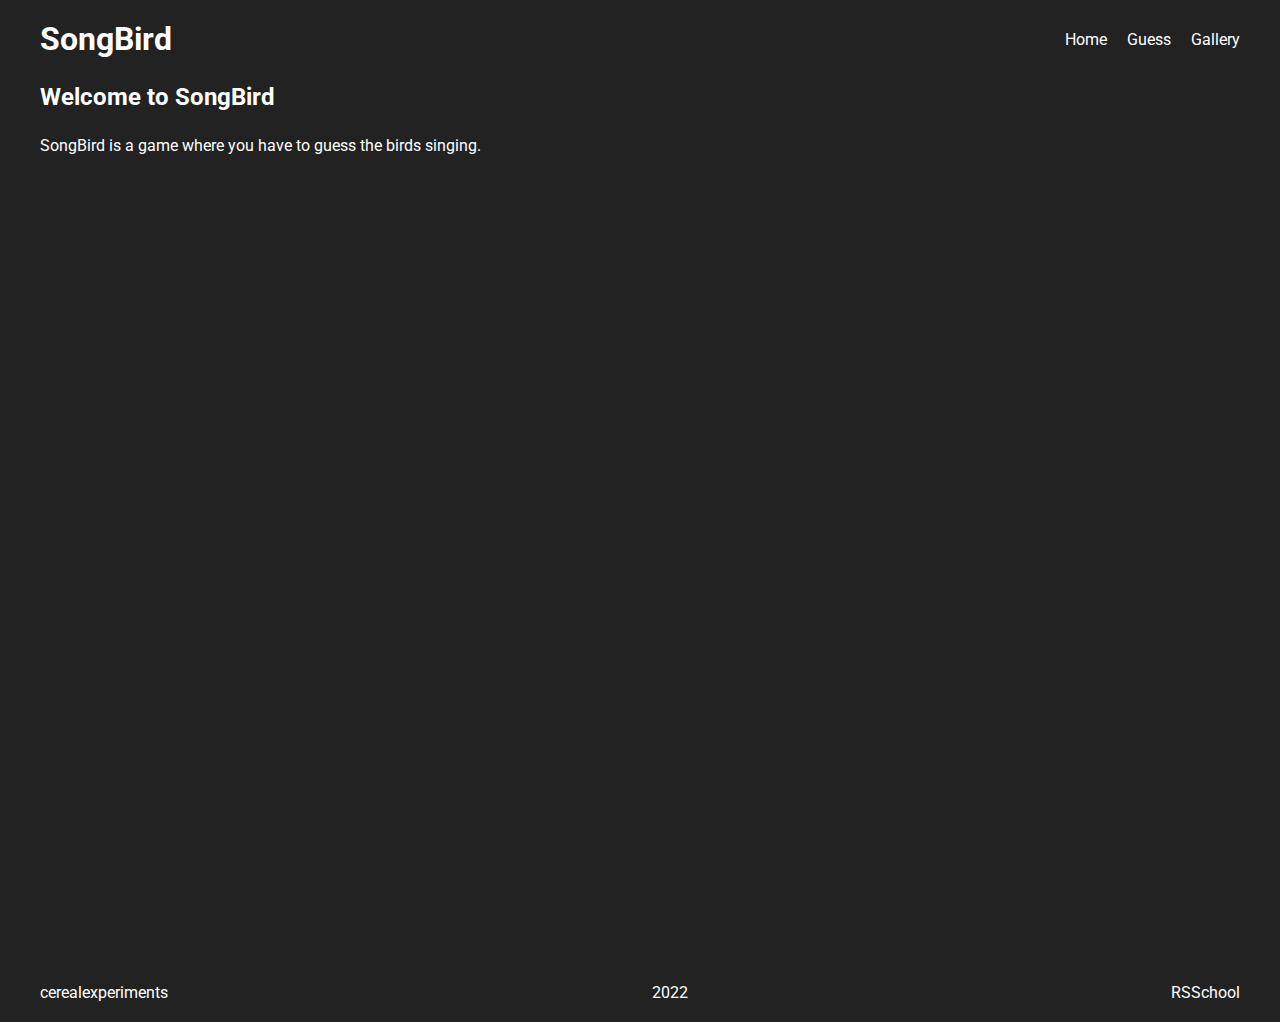
==== index.html @ 2931c3fc "first commit" ====
<!doctype html>
<html lang="en">
<head>
    <meta charset="UTF-8">
    <meta name="viewport"
          content="width=device-width, user-scalable=no, initial-scale=1.0, maximum-scale=1.0, minimum-scale=1.0">
    <meta http-equiv="X-UA-Compatible" content="ie=edge">
    <link rel="preconnect" href="https://fonts.googleapis.com">
    <link rel="preconnect" href="https://fonts.gstatic.com" crossorigin>
    <link href="https://fonts.googleapis.com/css2?family=Roboto:wght@400;500;700&display=swap" rel="stylesheet">
    <link rel="stylesheet" href="style.css">
    <title>SongBird</title>
</head>
<body>
    <header class="header">
        <div class="wrapper">
            <h1 class="header__logo">SongBird</h1>
            <nav class="navigation">
                <a href="#" class="navigation__link">Home</a>
                <a href="guess.html" class="navigation__link">Guess</a>
                <a href="guess.html" class="navigation__link">Gallery</a>
            </nav>
        </div>
    </header>
    <main class="main">
        <div class="wrapper">
            <h2 class="main__heading">Welcome to SongBird</h2>
            <p class="main__text">SongBird is a game where you have to guess the birds singing.</p>
        </div>
    </main>
    <footer class="footer">
        <div class="wrapper">
            <div class="footer__author">cerealexperiments</div>
            <div class="footer__age">2022</div>
            <div class="footer__course">RSSchool</div>
        </div>
    </footer>
</body>
</html>
---- style.css ----
* {
    margin: 0;
    padding: 0;
    box-sizing: border-box;
}
body {
    font-family: 'Roboto', sans-serif;
    color: white;
    background-color: #222222;
}
.wrapper {
    max-width: 1200px;
    margin: 0 auto;
}
.header {
    padding-top: 20px;
    padding-bottom: 25px;
}
.header .wrapper {
    display: flex;
    align-items: center;
    justify-content: space-between;
}

.header__logo {
    font-size: 32px;
}
.navigation {
    display: flex;
    gap: 20px;
}
.navigation__link {
    color: white;
    text-decoration: none;
}
.main {
    height: 100vh;
}
.main__heading {
    padding-bottom: 25px;
}
.footer {
    padding-bottom: 20px;
}
.footer .wrapper {
    display: flex;
    justify-content: space-between;
}

.game {

}
.game__score {
    text-align: end;
    padding-bottom: 20px;
    font-weight: 500;
    font-size: 18px;
}
.sections {
    width: 100%;
    display: flex;
    flex-wrap: wrap;
    justify-content: space-between;
    background-color: #00755E;
    margin-bottom: 25px;
    border-radius: 5px;
}
.section {
    text-align: center;
    flex: 1;
    padding: 10px 15px;
}
.section_active {
    background-color: #29AB87;
    border-radius: inherit;
}
.current-question {
    display: flex;
    gap: 50px;
    align-items: center;
    background-color: #303030;
    padding: 16px;
    margin-bottom: 25px;
}
.current-question__name {
    font-size: 32px;
}
.current-question__image {
    object-fit: cover;
    width: 200px;
    height: 155px;
}
.current-question__content {
    display: flex;
    width: 100%;
    flex-direction: column;
    gap: 25px;
}

.player {
    display: flex;
    align-items: center;
    gap: 10px;
}
.player__slider {
    -webkit-appearance: none;
    -moz-appearance: none;
    appearance: none;
    height: 5px;
    background: #737373;
    -webkit-transition: 0.2s;
    transition: opacity 0.2s;
    width: 100%;
}
.player__slider::-webkit-slider-thumb {
    -webkit-appearance: none;
    appearance: none;
    width: 15px;
    height: 15px;
    background: #808080;
    border: 3px solid #808080;
    cursor: pointer;
    border-radius: 100%;
}

.player__playpause {
    width: 15px;
    height: 20px;
}

.durations {
    padding-top: 10px;
    display: flex;
    justify-content: space-between;
}

.guess {
    display: flex;
    gap: 25px;
    margin-bottom: 25px;
}

.options {
    max-width: 50%;
    background-color: #303030;
    flex: 1;
    list-style: none;
}
.option {
    display: flex;
    gap: 10px;
    align-items: center;
    padding: 15px 20px;
    border: 1px solid #555555;
}
.option__bullet {
    width: 10px;
    height: 10px;
    background-color: #444444;
    border-radius: 100%;
}
.option_correct .option__bullet {
    background-color: #29AB87;
}
.option_wrong .option__bullet {
    background-color:  #C21807
}

.choice {
    background-color: #303030;
    border: 1px solid #555555;
    flex: 1;
    padding: 20px 20px;
    display: flex;
    flex-direction: column;
    gap: 20px;
}

.choice__content {
    display: flex;
    align-items: center;
    justify-content: space-between;
    gap: 30px;
}

.choice__image {
    object-fit: cover;
    width: 200px;
    height: 155px;
}

.choice__main {
    flex: 1;
}

.next__container {
    display: flex;
    justify-content: center;
}
.next {
    color: white;
    width: 100%;
    background-color: #303030;
    border: 1px solid #555555;
    border-radius: 5px;
    font-size: 16px;
    padding: 10px 0;
}
.next_active {
    background-color: #29AB87;
    border: none;
}

.winning-screen {
    display: flex;
    flex-direction: column;
    align-items: center;
    background-color: #303030;
    padding: 75px 50px;
}

.winning-screen__text-1 {
    font-size: 64px;
    padding-bottom: 20px;
}
.winning-screen__text-2 {
    font-size: 24px;
    padding-bottom: 50px;
}
.winning-screen__button {
    width: 100%;
    padding: 15px;
    background-color: #29AB87;
    color: white;
    border: none;
    font-size: 16px;
    border-radius: 5px;
}
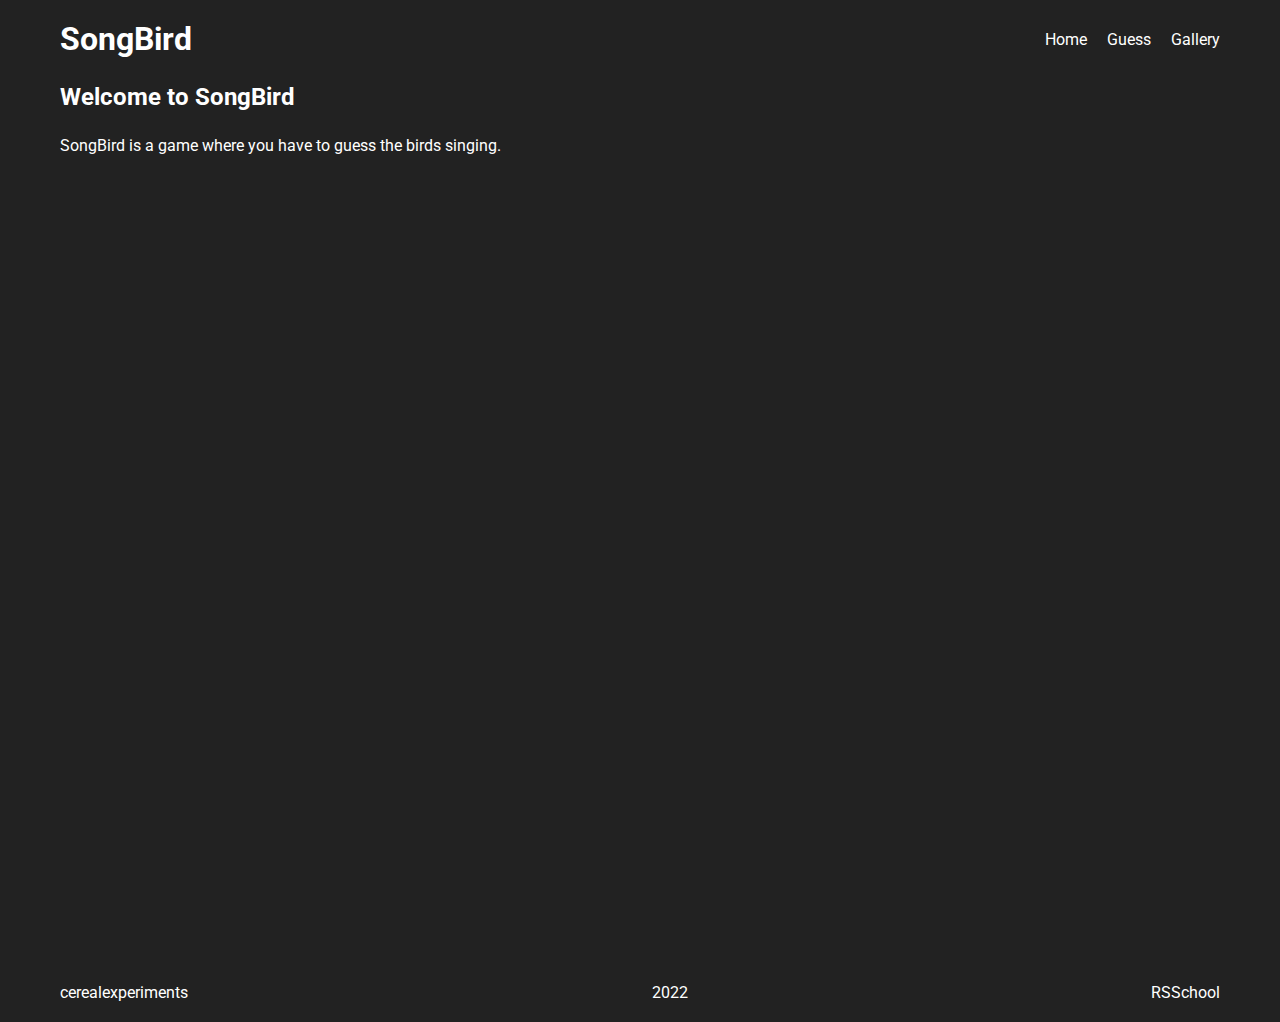
==== commit 8d434ba4: "add gallery links" ====
--- a/index.html
+++ b/index.html
@@ -16,9 +16,9 @@
         <div class="wrapper">
             <h1 class="header__logo">SongBird</h1>
             <nav class="navigation">
-                <a href="#" class="navigation__link">Home</a>
+                <a href="index.html" class="navigation__link">Home</a>
                 <a href="guess.html" class="navigation__link">Guess</a>
-                <a href="guess.html" class="navigation__link">Gallery</a>
+                <a href="gallery.html" class="navigation__link">Gallery</a>
             </nav>
         </div>
     </header>
--- a/style.css
+++ b/style.css
@@ -11,6 +11,7 @@
 .wrapper {
     max-width: 1200px;
     margin: 0 auto;
+    padding: 0 20px;
 }
 .header {
     padding-top: 20px;
@@ -47,9 +48,6 @@
     justify-content: space-between;
 }
 
-.game {
-
-}
 .game__score {
     text-align: end;
     padding-bottom: 20px;
@@ -69,6 +67,9 @@
     text-align: center;
     flex: 1;
     padding: 10px 15px;
+    display: flex;
+    align-items: center;
+    justify-content: center;
 }
 .section_active {
     background-color: #29AB87;
@@ -102,7 +103,7 @@
     align-items: center;
     gap: 10px;
 }
-.player__slider {
+.slider {
     -webkit-appearance: none;
     -moz-appearance: none;
     appearance: none;
@@ -112,7 +113,7 @@
     transition: opacity 0.2s;
     width: 100%;
 }
-.player__slider::-webkit-slider-thumb {
+.slider::-webkit-slider-thumb {
     -webkit-appearance: none;
     appearance: none;
     width: 15px;
@@ -123,6 +124,10 @@
     border-radius: 100%;
 }
 
+.volume__slider {
+    max-width: 30%;
+}
+
 .player__playpause {
     width: 15px;
     height: 20px;
@@ -237,10 +242,44 @@
     border-radius: 5px;
 }
 
-
-
-
-
-
-
-
+.volume {
+    display: flex;
+    gap: 10px;
+    align-items: center;
+}
+
+@media(max-width: 768px) {
+    .wrapper {
+        max-width: 540px;
+    }
+    .options {
+        max-width: 100%;
+    }
+    .guess {
+        flex-direction: column;
+    }
+    .winning-screen__text-1 {
+        font-size: 48px;
+    }
+}
+
+@media (max-width: 520px) {
+    .current-question {
+        flex-direction: column;
+    }
+    .choice__content {
+        flex-direction: column;
+    }
+    .winning-screen__text-1 {
+        font-size: 32px;
+    }
+    .winning-screen__text-2 {
+         font-size: 18px;
+     }
+}
+
+
+
+
+
+
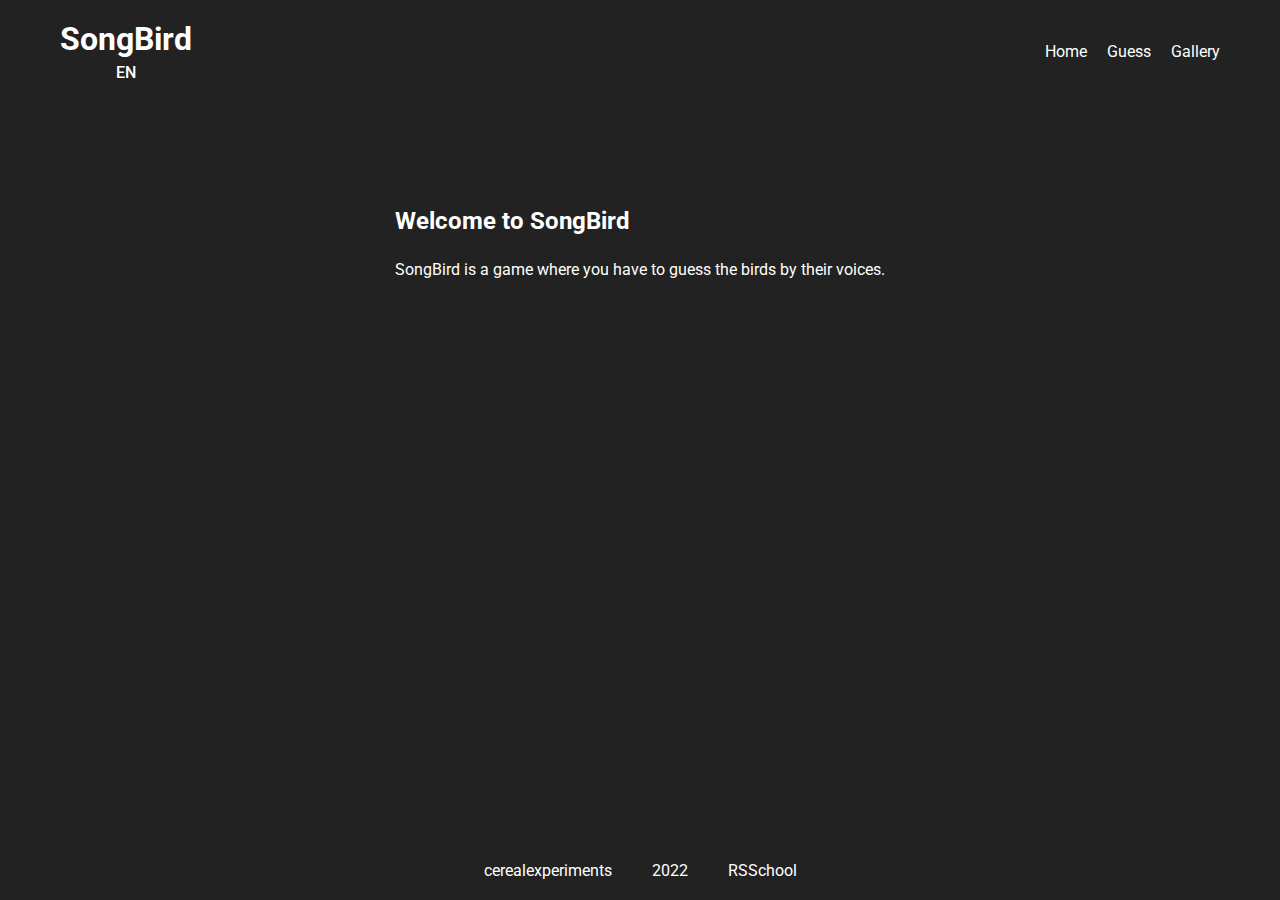
==== commit 39416d4b: "add language choice functionality/major refactoring" ====
--- a/index.html
+++ b/index.html
@@ -12,9 +12,13 @@
     <title>SongBird</title>
 </head>
 <body>
+<div class="container">
     <header class="header">
         <div class="wrapper">
-            <h1 class="header__logo">SongBird</h1>
+            <div class="logo-container">
+                <h1 class="header__logo">SongBird</h1>
+                <p class="header__language">EN</p>
+            </div>
             <nav class="navigation">
                 <a href="index.html" class="navigation__link">Home</a>
                 <a href="guess.html" class="navigation__link">Guess</a>
@@ -25,15 +29,17 @@
     <main class="main">
         <div class="wrapper">
             <h2 class="main__heading">Welcome to SongBird</h2>
-            <p class="main__text">SongBird is a game where you have to guess the birds singing.</p>
+            <p class="main__text">SongBird is a game where you have to guess the birds by their voices.</p>
         </div>
     </main>
     <footer class="footer">
         <div class="wrapper">
-            <div class="footer__author">cerealexperiments</div>
-            <div class="footer__age">2022</div>
-            <div class="footer__course">RSSchool</div>
+            <a href="https://github.com/cerealexperiments" class="footer__author">cerealexperiments</a>
+            <p class="footer__age">2022</p>
+            <a href="https://rs.school/" class="footer__course">RSSchool</a>
         </div>
     </footer>
+</div>
+    <script type="module" src="js/index.js"></script>
 </body>
 </html>--- a/style.css
+++ b/style.css
@@ -8,6 +8,11 @@
     color: white;
     background-color: #222222;
 }
+.container {
+    min-height: 100vh;
+    display: flex;
+    flex-direction: column;
+}
 .wrapper {
     max-width: 1200px;
     margin: 0 auto;
@@ -23,9 +28,19 @@
     justify-content: space-between;
 }
 
+.logo-container {
+    display: flex;
+    flex-direction: column;
+    align-items: center;
+    gap: 5px;
+}
+
 .header__logo {
     font-size: 32px;
 }
+.header__language {
+    font-weight: 500;
+}
 .navigation {
     display: flex;
     gap: 20px;
@@ -35,17 +50,26 @@
     text-decoration: none;
 }
 .main {
-    height: 100vh;
+    display: flex;
+    padding-top: 100px;
 }
 .main__heading {
     padding-bottom: 25px;
 }
 .footer {
+    justify-self: end;
     padding-bottom: 20px;
+    margin-top: auto;
 }
 .footer .wrapper {
     display: flex;
-    justify-content: space-between;
+    justify-content: center;
+    gap: 40px;
+}
+
+.footer .wrapper a {
+    text-decoration: none;
+    color: white;
 }
 
 .game__score {
@@ -248,6 +272,46 @@
     align-items: center;
 }
 
+.gallery-section {
+    padding-bottom: 50px;
+}
+.gallery-section__heading {
+    font-size: 24px;
+    padding-bottom: 20px;
+}
+.gallery-section__content {
+    display: flex;
+    flex-wrap: wrap;
+    justify-content: center;
+    gap: 20px;
+}
+
+.bird {
+    background-color: #303030;
+    border: 1px solid #555555;
+    display: flex;
+    flex-direction: column;
+    gap: 20px;
+    max-width: 300px;
+}
+
+.bird__image {
+    object-fit: cover;
+    width: 300px;
+    height: 200px;
+}
+
+.bird__content {
+    padding: 0 10px;
+}
+.bird .audio-player {
+    padding: 0 10px;
+}
+
+.bird__description {
+    padding: 0 10px 10px;
+}
+
 @media(max-width: 768px) {
     .wrapper {
         max-width: 540px;
@@ -264,6 +328,10 @@
 }
 
 @media (max-width: 520px) {
+    .header .wrapper {
+        flex-direction: column;
+        gap: 15px;
+    }
     .current-question {
         flex-direction: column;
     }
@@ -277,9 +345,3 @@
          font-size: 18px;
      }
 }
-
-
-
-
-
-
